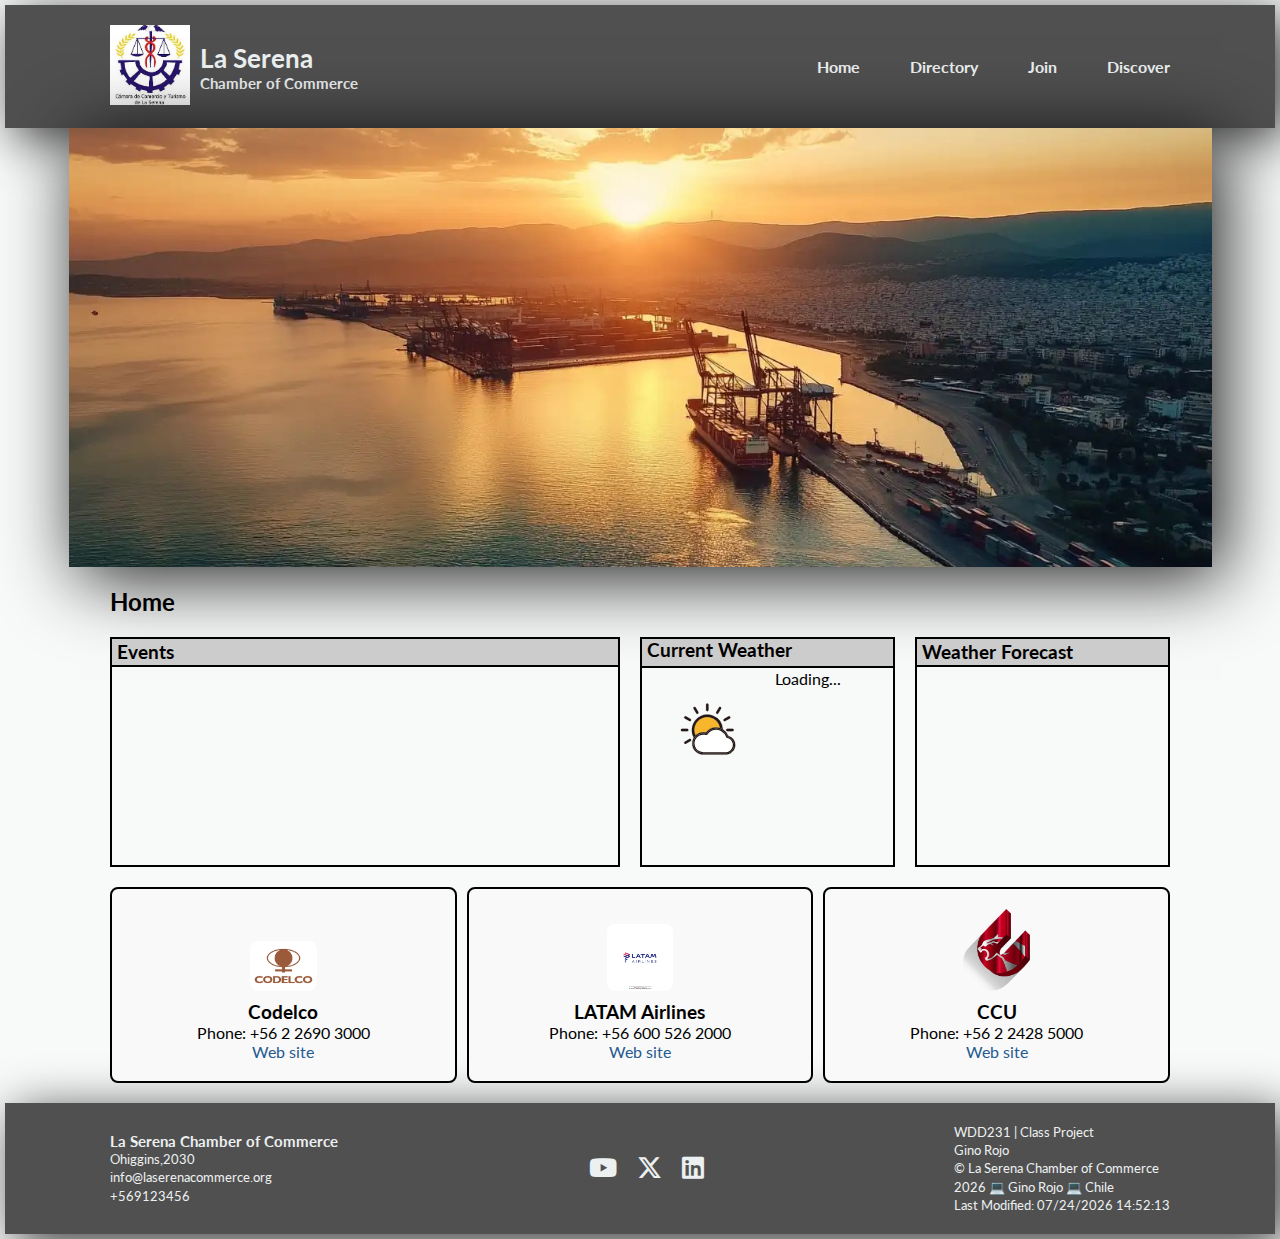
==== chamber/index.html @ 0c67d792 "changes" ====
<!DOCTYPE html>
<html lang="en">
<head>
    <meta charset="UTF-8">
    <meta name="viewport" content="width=device-width, initial-scale=1.0">
    <title>La Serena Chamber of Commerce</title>
    <meta name="description" content="La Serena Chamber of Commerce">
    <meta name="author" content="Gino Rojo">
    <meta http-equiv="Content-Security-Policy" content="script-src 'self' 'unsafe-eval';">
    <meta property="og:title" content="La Serena Chamber of Commerce">
    <meta property="og:type" content="website">
    <meta property="og:url" content="https://ginorojo.github.io/wdd231/chamber/directory.html">
    <meta property="og:image" content="https://www.playasdechile.com/wp-content/uploads/2024/01/playa-el-faro-1024x607.jpg">
    <link rel="icon" href="images/images.jpg">
    <link rel="stylesheet" href="styles/directory.css">
    <link rel="stylesheet" href="https://cdnjs.cloudflare.com/ajax/libs/font-awesome/6.5.1/css/all.min.css">
    <link href="https://fonts.googleapis.com/css2?family=Lato:wght@400;700&display=swap" rel="stylesheet">
    
</head>
<body>
    <header class="header">
        <div class="logo">
            <img src="images/images.jpg" alt="Logo">
        </div>
        <div class="title">
            <h1>La Serena</h1>
            <h3>Chamber of Commerce</h3>
        </div>
        <nav class="nav">
            <a href="https://ginorojo.github.io/wdd231/chamber/">Home</a>
            <a href="https://ginorojo.github.io/wdd231/chamber/directory.html">Directory</a>
            <a href="#">Join</a>
            <a href="#">Discover</a>
        </nav>
    </header>
    <div class="hero" role="img" aria-label="Image of La Serena Chamber of Commerce">
        <img src="images/atardecer.jpg" alt="background ofice">
    </div>

    <section class="container">
        <h2 class="title-home">Home</h2>
        <div class="target1">
            <h3>Events</h3>
        </div>

        <div class="target2">
            <h3>Current Weather</h3>  
            <img id="weather-icon" src="images/icon.svg" alt="Weather icon">
            <p id="current-temp">Loading...</p>
            <p id="currentTemp"></p>
            <p id="maxTemp"></p>
            <p id="minTemp"></p>
            <p id="humidity"></p>
            <p id="sunrise"></p>
            <p id="sunset"></p>
            <p id="weather-desc"></p>
        </div>
        <div class="target3">
            <h3>Weather Forecast</h3>
            <div id="forecast-container"></div>

        </div>

    </section>

    <div class="business">
        <div class="level3-container"></div>

    </div>

    <script src="scripts/directory.js"></script>
    <footer class="footer-container">
        <div class="direction">
            <h3>La Serena Chamber of Commerce</h3>
            <p> Ohiggins,2030</p>
            <p>info@laserenacommerce.org</p>
            <p>+569123456</p>
        </div>
        <div class="social-media">
            <i class="fa-brands fa-youtube"></i>
            <i class="fa-brands fa-x-twitter"></i>
            <i class="fa-brands fa-linkedin"></i>
        </div>
        
        <div class="name-proyect">
            <p> WDD231 | Class Project </p>
            <p> Gino Rojo</p>
            <p> © La Serena Chamber of Commerce</p>
            <p class="main"><span id="currentyear"></span> 💻 Gino Rojo 💻 Chile</p>
            <p id="lastModified"></p>
        </div>
    </footer>
</body>
</html>
---- chamber/styles/directory.css ----
* {
    margin: 0;
    padding: 0;
    box-sizing: border-box;
}

body {
    font-family: 'Lato',sans-serif;
    background-color:#f8f9f9;
    padding: 5px;
}

.header {
    display: flex;
    justify-content: space-between; 
    align-items: center;
    padding: 20px 105px;
    background-color: #515050;
    box-shadow:10px 10px 50px rgba(0, 0, 0, 0.8);
}

.main-content {
    padding: 0px 40px;
}

.logo img {
    max-width: 80px;
}

.title {
    font-size: 13px;
    font-weight: bold;
    flex: 1;
    text-align: start;
    margin: 10px;
    color:#ecf0f1  ;
}

.nav {
    display: flex;
    gap: 50px;
}

.nav a {
    text-decoration: none;
    color:#ecf0f1 ;
    font-weight: bold;
    display: inline;
    padding: 0;
}

.nav a:hover {
    color: #245a91;
    background-color: transparent;
}

.members-container {
    display: grid;
    grid-template-columns: repeat(auto-fill, minmax(200px, 1fr));
    gap: 20px;
    margin-top: 20px;
    margin-bottom: 20px;
}

.single-column {
    width: 50%;
    margin-left: 25%;
}

.members-container.single-column {
    display: grid;
    grid-template-columns: 1fr;
}

.member-card {
    display: flex;
    flex-direction: column;
    border: 1px solid #ccc;
    padding: 15px;
    background-color: #f9f9f9;
    border-radius: 8px;
    align-items: center;
    text-align: center;
    justify-content: end;
}

.member-card a {
    color: #245a91;
    text-decoration: none;
    display: inline;
}

.member-card a:hover {
    color: #bac3cc;
}

.member-card img {
    max-width: 30%;
    height: auto;
    border-radius: 8px;
}

.member-card h3 {
    text-align: center;
    justify-content: end;
    margin-top: 10px;
}

.toggle-view {
    padding: 10px 20px;
    background-color:#245a91;
    color: white;
    border: none;
    border-radius: 5px;
    cursor: pointer;
    font-size: 16px;
    margin-top: 20px;
}

.toggle-view:hover {
    background-color:#dadada;
}

.footer-container {
    display: flex;
    flex-direction: row;
    align-items: center;
    padding: 20px 105px;
    background-color:#515050;
    color:#ecf0f1 ;
    box-shadow:10px 10px 50px rgba(0, 0, 0, 0.8);
}

.footer-container h3 {
    font-size: 15px;
    flex: 1;
}

.footer-container p {
    font-size: 13px;
    line-height: 1.4;
}

.social-media {
    display: flex;
    flex-direction: row;
    align-items: center;
    flex: 1;
    justify-content: center;
    gap: 20px;
}

.social-media i {
    font-size: 25px;
}

.hero img{
    width: 90%;
    height: auto;
    box-shadow:10px 10px 70px rgba(0, 0, 0, 0.9);
    
}


.hero{
    display: flex;
    justify-content: center;
    align-items: center;
}

.container {
    display: grid;
    grid-template-columns: 2fr 1fr 1fr;
    grid-template-rows: 30px repeat(1, 150px);
    gap:20px;
    padding: 20px 105px;
    height: 300px;
}

.title-home{
    grid-column:1/2 ;
    grid-row: 1;
    height: 20px;
}

.target1{
    grid-column:1/2 ;
    grid-row: 2;
    border: 2px solid black;
    height:230px;

}
.target1 h3{
    background-color: #ccc;
    border-bottom: 2px solid black;
    padding:2px 5px;
}

.target2{
    grid-column:2 ;
    grid-row:2;
    border: 2px solid black;
    display: grid;
    grid-template-rows:30px repeat(2, 12px);
    height:230px;
    
}
#weather-icon{
    width: 80px; /* Change the width */
    height: auto; /* Maintain aspect ratio */
    display: block; /* Ensure it's treated as a block element */
    margin: 20px auto; /* Center horizontally */
}

.target2 h3{
    grid-column: 1/3;
    background-color: #ccc;
    height: 28.6px;
    border-bottom: 2px solid black;
    padding:0 5px;
    
}

.target2 p{
    grid-column:2/3 ;
    
}
.target3{
    grid-column:3/4 ;
    grid-row: 2;
    border: 2px solid black;
    height:230px;

}
.target3 h3{
    background-color: #ccc;
    border-bottom: 2px solid black;
    padding:2px 5px;
}

.level3-container{
    display: grid;
    grid-template-columns: 1fr 1fr 1fr;
    justify-content: center;
    padding: 20px 105px;
    gap: 10px;

}
.level3-container .member-card {
    border: 2px solid black;
    padding: 20px 60px;
}

.day-card {
    display: flex;
    background-color: #f9f9f9;
  }
  
  .columns {
    display: flex;
    width: 100%;
  }
  
  .icon-column {
    flex: 1;
    text-align: center;
  }
  
  .data-column {
    flex: 2;
    padding-left: 10px;
    text-align: center;
  }
  

@media(max-width: 768px) {
    .header {
        display: flex;
        justify-content: space-between;
        align-items: center;
        padding: 10px 20px;
    }

    .main-content {
        padding: 0px 40px;
    }

    .logo img {
        max-width: 50px;
    }

    h1 {
        font-size: 10px;
    }

    h3 {
        font-size: 8px;
    }

    .title {
        flex: 1;
        text-align: start;
        margin: 10px;
    }

    .nav {
        display: flex;
        gap: 1px;
    }

    .nav a {
        text-decoration: none;
        font-weight: bold;
        padding: 5px 10px;
        font-size: 9px;
    }

    .members-container {
        display: grid;
        grid-template-columns: 1fr 1fr;
        gap: 20px;
        margin-top: 20px;
        justify-items: center;
        place-items: center;
    }

    .members-container.single-column {
        display: grid;
        grid-template-columns: 1fr;
    }

    .member-card {
        width: 140px;
        display: flex;
        flex-direction: column;
        border: 1px solid #ccc;
        background-color: #f9f9f9;
        border-radius: 8px;
        align-items: center;
        text-align: center;
        justify-content: end;
    }

    .member-card img {
        max-width: 50%;
        height: auto;
        border-radius: 8px;
    }

    .member-card h3 {
        text-align: center;
        justify-content: end;
        margin-top: 20px;
        font-size: 15px;
    }

    .member-card p a {
        font-size: 5px;
    }

    .footer-container {
        display: flex;
        flex-direction: row;
        align-items: flex-start;
        padding: 10px 20px;
    }

    .footer-container h3 {
        font-size: 12px;
        flex: 1;
        padding-bottom: 8px;
    }

    .footer-container p {
        font-size: 10px;
        line-height: 20px;
        line-height: 1.3;
    }

    .social-media {
        display: flex;
        flex-direction: row;
        align-items: center;
        flex: 1;
        justify-content: center;
        gap: 5px;
    }

    .social-media i {
        font-size: 20px;
    }

    .name-proyect {
        display: flex;
        flex-direction: column;
        padding-left: 40px;
    }

    .container {
        display: grid;
        grid-template-columns:1fr;
        grid-template-rows:1fr 1fr 1fr 1fr;
        gap:20px;
        padding: 20px 60px;
        height: 720px;
    }
    
    .title-home{
        grid-column:1 ;
        grid-row: 1;
        height: 10px;
    }
    
    .target1{
        grid-column:1 ;
        grid-row: 2;
        border: 2px solid black;
        height:200px;
    
    }
    .target1 h3{
        background-color: #ccc;
        border-bottom: 2px solid black;
    }
    
    .target2{
        grid-column:1 ;
        grid-row:3;
        border: 2px solid black;
        display: grid;
        grid-template-rows:30px repeat(2, 12px);
        height:200px;
        
    }
    #weather-icon{
        width: 80px; /* Change the width */
        height: auto; /* Maintain aspect ratio */
        display: block; /* Ensure it's treated as a block element */
        margin: 20px auto; /* Center horizontally */
    }
    
    .target2 h3{
        grid-column: 1/3;
        background-color: #ccc;
        height: 21.6px;
        border-bottom: 2px solid black;
        
    }
    
    .target2 p{
        grid-column:2/3 ;
        
    }
    .target3{
        grid-column:1 ;
        grid-row: 4;
        border: 2px solid black;
        height:200px;
    }
    .target3 h3{
        background-color: #ccc;
        border-bottom: 2px solid black;
    }
    .level3-container{
        display: grid;
        grid-template-columns: 1fr;
        grid-template-rows: 1fr 1fr 1fr;
        align-items: center;
        padding: 20px 105px;
        justify-items: center;
        gap: 20px;
       
    
    }
    .level3-container .member-card {
        border: 2px solid black;
        padding:20px  6px;
        width: 300px;
        height: 300px;
    }
    
}
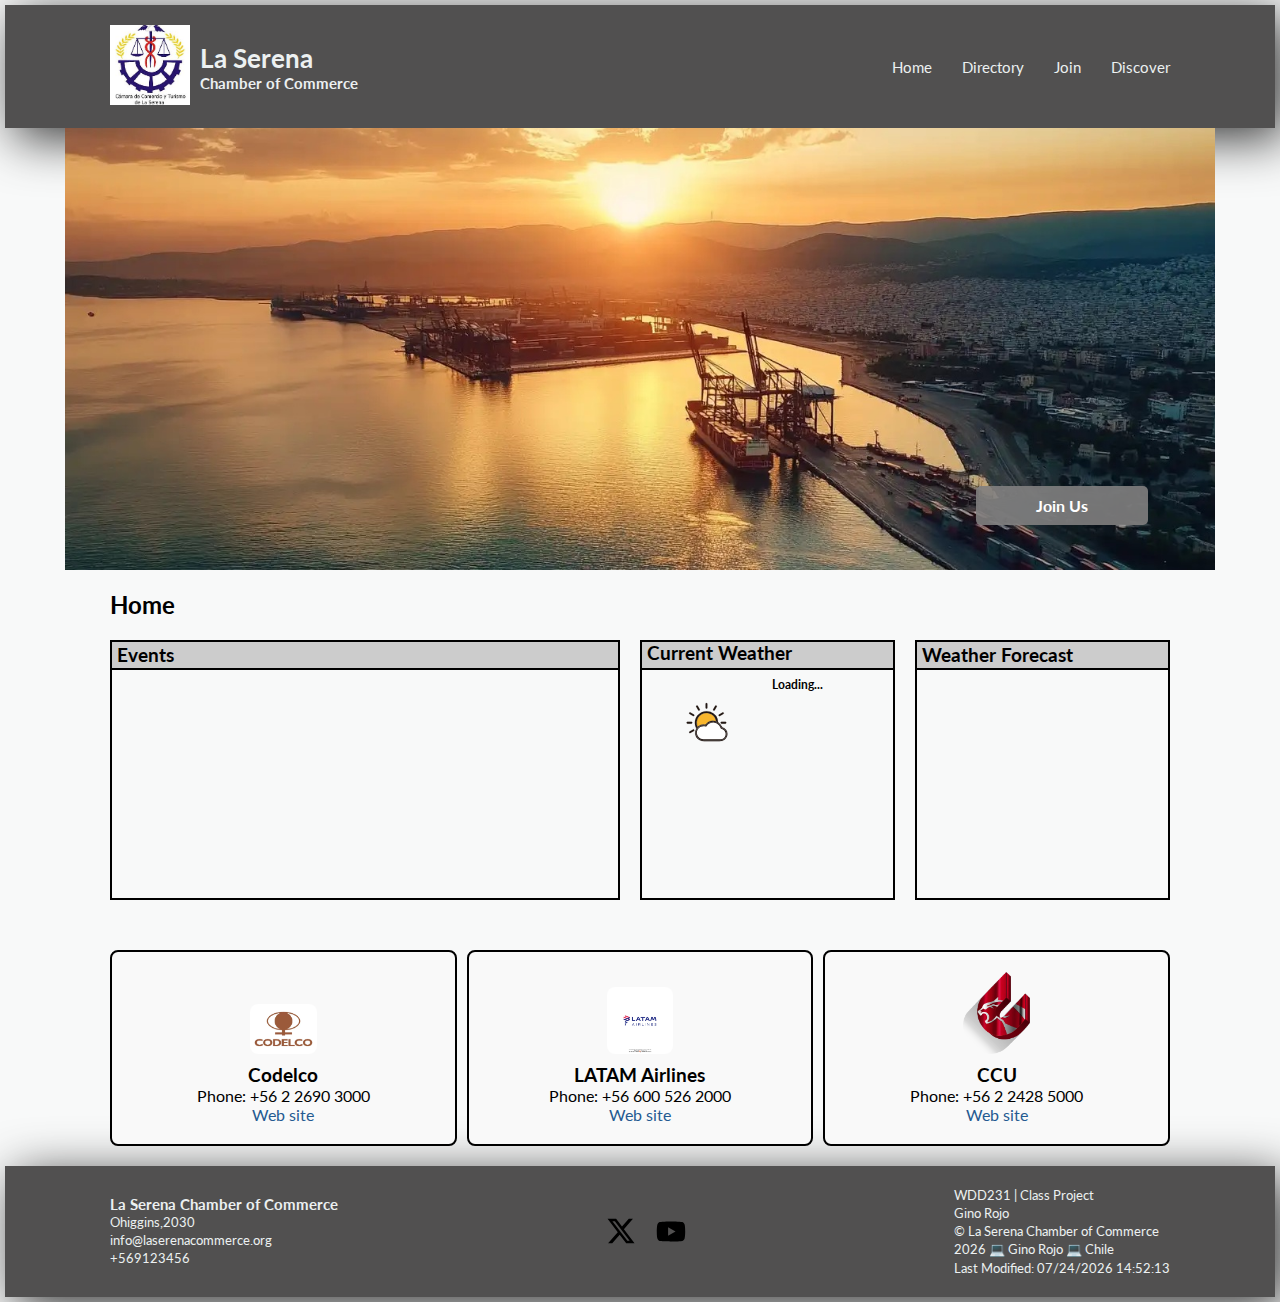
==== commit cd14a443: "changes" ====
--- a/chamber/index.html
+++ b/chamber/index.html
@@ -6,14 +6,12 @@
     <title>La Serena Chamber of Commerce</title>
     <meta name="description" content="La Serena Chamber of Commerce">
     <meta name="author" content="Gino Rojo">
-    <meta http-equiv="Content-Security-Policy" content="script-src 'self' 'unsafe-eval';">
     <meta property="og:title" content="La Serena Chamber of Commerce">
     <meta property="og:type" content="website">
     <meta property="og:url" content="https://ginorojo.github.io/wdd231/chamber/directory.html">
     <meta property="og:image" content="https://www.playasdechile.com/wp-content/uploads/2024/01/playa-el-faro-1024x607.jpg">
     <link rel="icon" href="images/images.jpg">
     <link rel="stylesheet" href="styles/directory.css">
-    <link rel="stylesheet" href="https://cdnjs.cloudflare.com/ajax/libs/font-awesome/6.5.1/css/all.min.css">
     <link href="https://fonts.googleapis.com/css2?family=Lato:wght@400;700&display=swap" rel="stylesheet">
     
 </head>
@@ -26,16 +24,27 @@
             <h1>La Serena</h1>
             <h3>Chamber of Commerce</h3>
         </div>
-        <nav class="nav">
-            <a href="https://ginorojo.github.io/wdd231/chamber/">Home</a>
-            <a href="https://ginorojo.github.io/wdd231/chamber/directory.html">Directory</a>
-            <a href="#">Join</a>
-            <a href="#">Discover</a>
+        <nav>
+            <ul class="nav-links" id="nav-links">
+            <li><a href="https://ginorojo.github.io/wdd231/chamber/">Home</a></li>
+            <li><a href="https://ginorojo.github.io/wdd231/chamber/directory">Directory</a></li>
+            <li><a href="#">Join</a></li>
+            <li><a href="#">Discover</a></li>
+            </ul>
+            <div class="hamburguer" id="hamburguer">
+                <span class="bar"></span>
+                <span class="bar"></span>
+                <span class="bar"></span>
+            </div>
         </nav>
     </header>
     <div class="hero" role="img" aria-label="Image of La Serena Chamber of Commerce">
         <img src="images/atardecer.jpg" alt="background ofice">
+        <div class="call-to-action">
+            <a href="#Join" class="btn">Join Us</a>
+        </div>
     </div>
+    
 
     <section class="container">
         <h2 class="title-home">Home</h2>
@@ -77,9 +86,9 @@
             <p>+569123456</p>
         </div>
         <div class="social-media">
-            <i class="fa-brands fa-youtube"></i>
-            <i class="fa-brands fa-x-twitter"></i>
-            <i class="fa-brands fa-linkedin"></i>
+            <img src="images/x-twitter-brands.svg" alt="twiter-icon">
+            <img src="images/youtube-brands.svg" alt="gmail-icon">
+            
         </div>
         
         <div class="name-proyect">
--- a/chamber/styles/directory.css
+++ b/chamber/styles/directory.css
@@ -17,6 +17,7 @@
     padding: 20px 105px;
     background-color: #515050;
     box-shadow:10px 10px 50px rgba(0, 0, 0, 0.8);
+    position: relative;
 }
 
 .main-content {
@@ -38,22 +39,38 @@
 
 .nav {
     display: flex;
-    gap: 50px;
-}
-
-.nav a {
+    justify-content: space-around;
+    align-items: center;
+}
+
+.nav-links{
+    list-style: none;
+    display: flex;
+    gap: 30px;
+}
+.nav-links a{
     text-decoration: none;
-    color:#ecf0f1 ;
-    font-weight: bold;
-    display: inline;
-    padding: 0;
-}
-
-.nav a:hover {
+    color:#ecf0f1;
+    font-size: 15px;
+}
+
+.nav-links a:hover {
     color: #245a91;
     background-color: transparent;
 }
-
+.hamburguer{
+    display:none;
+    flex-direction: column;
+    cursor: pointer;
+}
+
+.bar{
+    width: 25px;
+    height: 3px;
+    background-color: #ccc;
+    margin: 4px 0;
+    transition: 0.3s;
+}
 .members-container {
     display: grid;
     grid-template-columns: repeat(auto-fill, minmax(200px, 1fr));
@@ -141,7 +158,7 @@
     line-height: 1.4;
 }
 
-.social-media {
+.social-media  {
     display: flex;
     flex-direction: row;
     align-items: center;
@@ -150,22 +167,46 @@
     gap: 20px;
 }
 
-.social-media i {
-    font-size: 25px;
-}
-
-.hero img{
-    width: 90%;
-    height: auto;
-    box-shadow:10px 10px 70px rgba(0, 0, 0, 0.9);
-    
-}
-
-
-.hero{
-    display: flex;
-    justify-content: center;
-    align-items: center;
+.social-media img{
+    width: 30px;
+    color: #ccc;
+}
+
+.hero {
+    position: relative; 
+    display: flex;
+}
+
+.hero img {
+    width: 100%;
+    height: auto; /* Se adapta al tamaño del contenedor */
+    padding: 0 60px;
+}
+
+.call-to-action {
+    position: absolute;
+    bottom:10%; /* Distancia desde la parte inferior */
+    right:10%; /* Distancia desde el lado derecho */
+    color: #fff;
+    font-weight: bold; /* Texto blanco */
+    border-radius: 5px; /* Bordes redondeados */
+}
+
+.call-to-action .btn {
+    display: inline-block; /* Asegura que el botón sea un bloque interactivo */
+    text-decoration: none; /* Sin subrayado */
+    color: #fff; /* Color del texto */
+    background-color:#817f7fe6; /* Color de fondo inicial */
+    padding: 10px 60px; /* Espaciado interno */
+    border: none; /* Sin bordes */
+    border-radius: 5px; /* Bordes redondeados */
+    transition: background-color 0.3s, transform 0.3s; /* Animación suave */
+}
+
+.call-to-action .btn:hover {
+    background-color: #0056b3; /* Cambia el fondo del botón al hacer hover */
+    transform: scale(1.05); /* Efecto de agrandamiento */
+    cursor: pointer; /* Cambia el cursor al estilo de mano */
 }
 
 .container {
@@ -174,7 +215,7 @@
     grid-template-rows: 30px repeat(1, 150px);
     gap:20px;
     padding: 20px 105px;
-    height: 300px;
+    height: 360px;
 }
 
 .title-home{
@@ -187,7 +228,7 @@
     grid-column:1/2 ;
     grid-row: 2;
     border: 2px solid black;
-    height:230px;
+    height:260px;
 
 }
 .target1 h3{
@@ -202,11 +243,11 @@
     border: 2px solid black;
     display: grid;
     grid-template-rows:30px repeat(2, 12px);
-    height:230px;
+    height:260px;
     
 }
 #weather-icon{
-    width: 80px; /* Change the width */
+    width: 60px; /* Change the width */
     height: auto; /* Maintain aspect ratio */
     display: block; /* Ensure it's treated as a block element */
     margin: 20px auto; /* Center horizontally */
@@ -223,13 +264,22 @@
 
 .target2 p{
     grid-column:2/3 ;
-    
-}
+    font-size: 12px;
+    font-weight: bold;
+    padding-top: 5px;
+    
+}
+.target3 p{
+    font-size: 12px;
+    font-weight: bold;
+    padding-top: 5px;
+}
+
 .target3{
     grid-column:3/4 ;
     grid-row: 2;
     border: 2px solid black;
-    height:230px;
+    height:260px;
 
 }
 .target3 h3{
@@ -273,6 +323,85 @@
   }
   
 
+
+
+  @media (max-width: 1024px) {
+
+
+    .container {
+        display: grid;
+        grid-template-columns:1fr 1fr ;
+        grid-template-rows:0.5fr 1fr 1fr;
+        gap:20px;
+        padding: 20px 60px;
+        height: 720px;
+    }
+    
+    .title-home{
+        grid-column:1 ;
+        grid-row: 1;
+        height: 10px;
+
+    }
+    
+    .target1{
+        grid-column:1/3 ;
+        grid-row: 2;
+        border: 2px solid black;
+        height:260px;
+    
+    }
+    .target1 h3{
+        background-color: #ccc;
+        border-bottom: 2px solid black;
+    }
+    
+    .target2{
+        grid-column:1/2;
+        grid-row:3;
+        border: 2px solid black;
+        display: grid;
+        grid-template-rows:30px repeat(2, 12px);
+        height:260px;
+        
+
+    }
+
+    #weather-icon{
+        width: 30px; /* Change the width */
+        height: auto; /* Maintain aspect ratio */
+        display: block; /* Ensure it's treated as a block element */
+        margin: 20px auto; /* Center horizontally */
+    }
+    .target2 h3{
+        grid-column: 1/3;
+        background-color: #ccc;
+        height: 28px;
+        border-bottom: 2px solid black;
+        
+    }
+    
+    .target2 p{
+        grid-column:2/3 ;
+        
+    }
+    .target3{
+        grid-column:2/3 ;
+        grid-row: 3;
+        border: 2px solid black;
+        height:260px;
+    }
+    .target3 h3{
+        background-color: #ccc;
+        border-bottom: 2px solid black;
+    }
+    .target3 p{
+        padding-top: 8px;
+    }
+}
+
+
+
 @media(max-width: 768px) {
     .header {
         display: flex;
@@ -402,7 +531,7 @@
         grid-template-rows:1fr 1fr 1fr 1fr;
         gap:20px;
         padding: 20px 60px;
-        height: 720px;
+        height: 900px;
     }
     
     .title-home{
@@ -415,7 +544,7 @@
         grid-column:1 ;
         grid-row: 2;
         border: 2px solid black;
-        height:200px;
+        height:260px;
     
     }
     .target1 h3{
@@ -429,8 +558,9 @@
         border: 2px solid black;
         display: grid;
         grid-template-rows:30px repeat(2, 12px);
-        height:200px;
+        height:260px;
         
+
     }
     #weather-icon{
         width: 80px; /* Change the width */
@@ -455,7 +585,7 @@
         grid-column:1 ;
         grid-row: 4;
         border: 2px solid black;
-        height:200px;
+        height:260px;
     }
     .target3 h3{
         background-color: #ccc;
@@ -470,8 +600,9 @@
         justify-items: center;
         gap: 20px;
        
-    
-    }
+    }
+    
+
     .level3-container .member-card {
         border: 2px solid black;
         padding:20px  6px;
@@ -480,3 +611,58 @@
     }
     
 }
+
+@media (max-width: 768px){
+    nav{
+        justify-content: space-between;
+    }
+    .nav-links{
+        display: none;
+        position:absolute;
+        top: 100%;
+        right: 0;
+        width: 100%;
+        flex-direction: column;
+        text-align: center;
+    }
+    .nav-links li{
+        margin: 15px 0;
+
+    }
+    .hamburguer{
+        display: flex;
+    }
+    .nav-links.show{
+        z-index: 10;
+        display: flex;
+        background-color:  #515050;;
+    }
+
+}
+
+@media (max-width: 768px) {
+    .call-to-action {
+        bottom: 10%; /* Ajuste de posición en pantallas más pequeñas */
+        right: 15%;
+        padding: 8px 20px; /* Reduce el padding */
+    }
+
+    .call-to-action .btn {
+        font-size: 0.9em; /* Tamaño de texto menor */
+        padding: 8px 20px; /* Ajuste en el tamaño del botón */
+    }
+}
+
+@media (max-width: 480px) {
+    .call-to-action {
+        bottom: 10%; /* Más cercano al borde en pantallas muy pequeñas */
+        right: 20%;
+    }
+
+    .call-to-action .btn {
+        font-size: 0.8em; /* Tamaño aún más reducido */
+        padding: 3px 8px; /* Botón más compacto */
+    }
+}
+
+
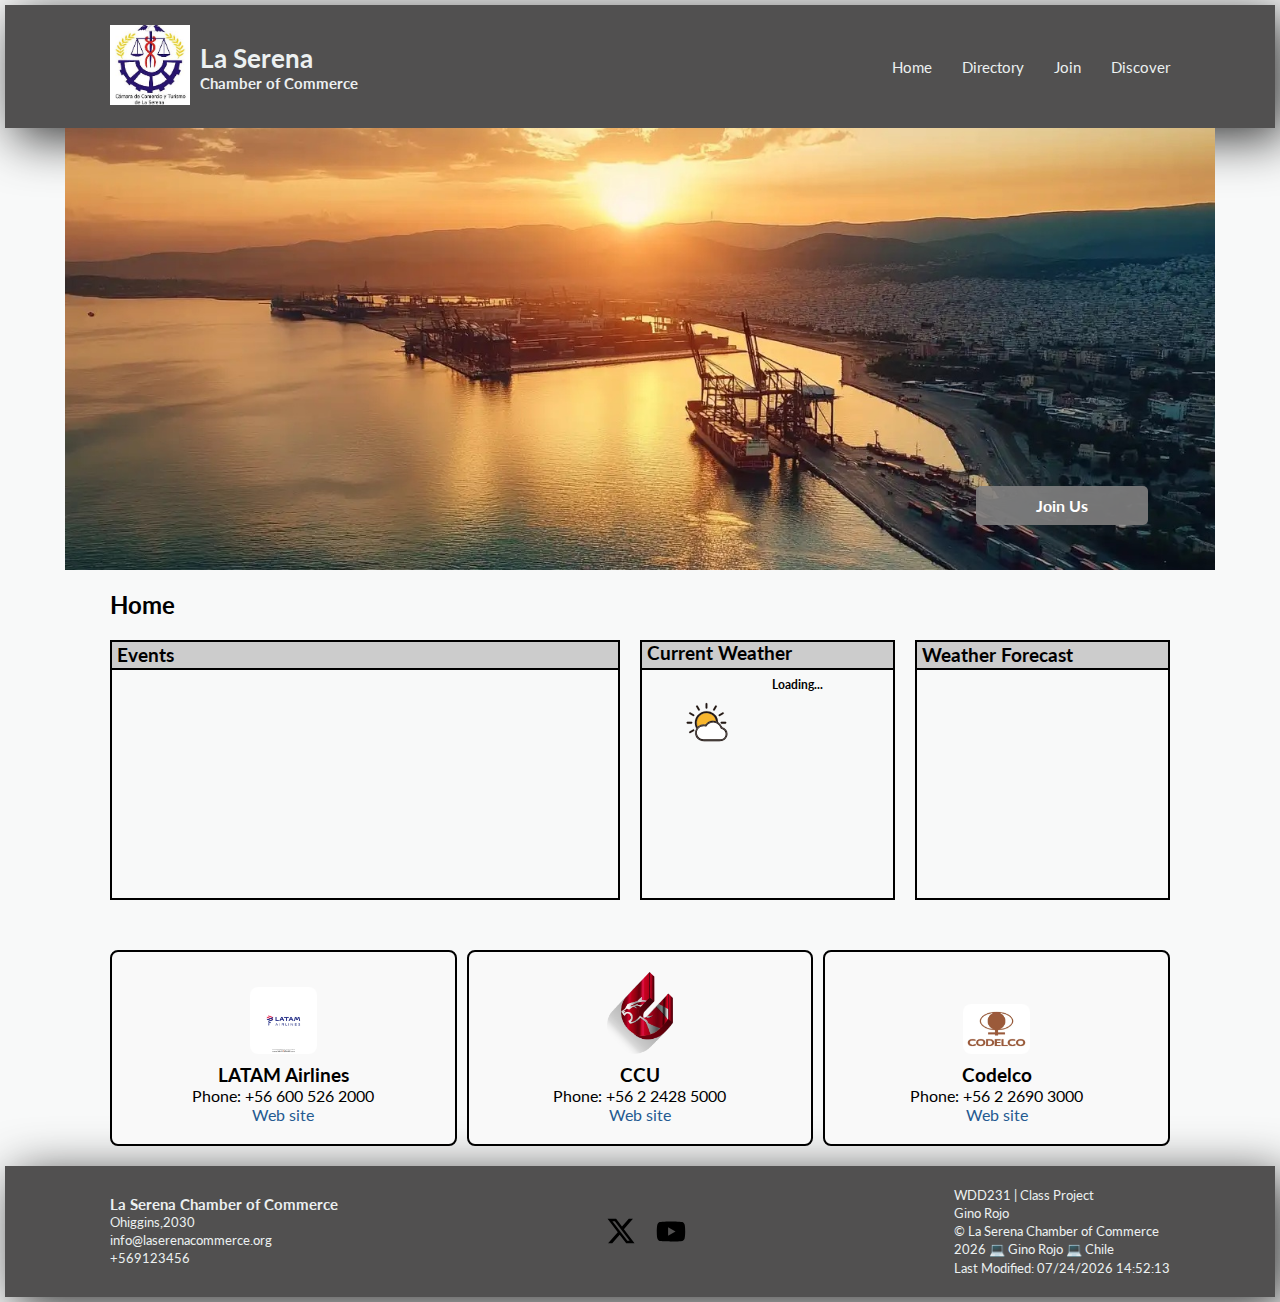
==== commit fb6fbf2e: "changes" ====
--- a/chamber/index.html
+++ b/chamber/index.html
@@ -27,7 +27,7 @@
         <nav>
             <ul class="nav-links" id="nav-links">
             <li><a href="https://ginorojo.github.io/wdd231/chamber/">Home</a></li>
-            <li><a href="https://ginorojo.github.io/wdd231/chamber/directory">Directory</a></li>
+            <li><a href="https://ginorojo.github.io/wdd231/chamber/directory.html">Directory</a></li>
             <li><a href="#">Join</a></li>
             <li><a href="#">Discover</a></li>
             </ul>
@@ -41,7 +41,7 @@
     <div class="hero" role="img" aria-label="Image of La Serena Chamber of Commerce">
         <img src="images/atardecer.jpg" alt="background ofice">
         <div class="call-to-action">
-            <a href="#Join" class="btn">Join Us</a>
+            <a href="#join" class="btn">Join Us</a>
         </div>
     </div>
     
--- a/chamber/styles/directory.css
+++ b/chamber/styles/directory.css
@@ -323,9 +323,19 @@
   }
   
 
-
-
-  @media (max-width: 1024px) {
+@media (max-width: 1024px) {
+
+
+    .hero {
+        position: relative; 
+        display: flex;
+    }
+    
+    .hero img {
+        width: 100%;
+        height: auto; /* Se adapta al tamaño del contenedor */
+        padding: 0 0px;
+    }
 
 
     .container {
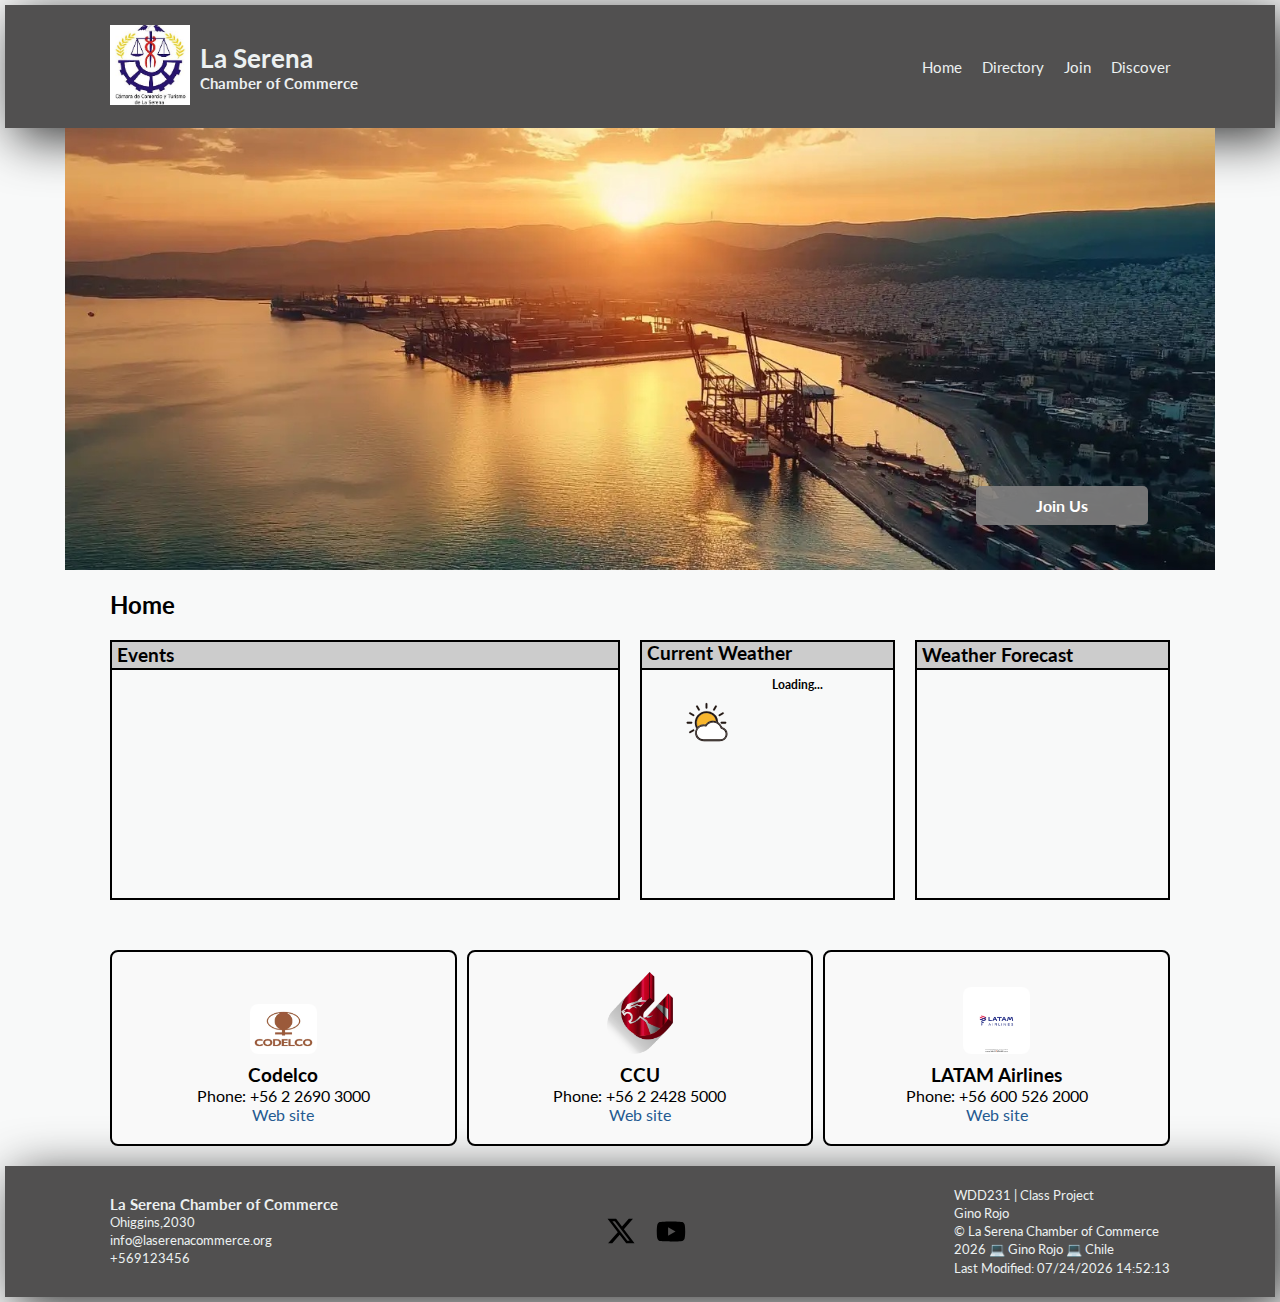
==== commit aae27870: "changes" ====
--- a/chamber/index.html
+++ b/chamber/index.html
@@ -12,8 +12,8 @@
     <meta property="og:image" content="https://www.playasdechile.com/wp-content/uploads/2024/01/playa-el-faro-1024x607.jpg">
     <link rel="icon" href="images/images.jpg">
     <link rel="stylesheet" href="styles/directory.css">
+    <link rel="stylesheet" href="./styles/small.css">
     <link href="https://fonts.googleapis.com/css2?family=Lato:wght@400;700&display=swap" rel="stylesheet">
-    
 </head>
 <body>
     <header class="header">
@@ -28,7 +28,7 @@
             <ul class="nav-links" id="nav-links">
             <li><a href="https://ginorojo.github.io/wdd231/chamber/">Home</a></li>
             <li><a href="https://ginorojo.github.io/wdd231/chamber/directory.html">Directory</a></li>
-            <li><a href="#">Join</a></li>
+            <li><a href="https://ginorojo.github.io/wdd231/chamber/join.html">Join</a></li>
             <li><a href="#">Discover</a></li>
             </ul>
             <div class="hamburguer" id="hamburguer">
@@ -77,7 +77,7 @@
 
     </div>
 
-    <script src="scripts/directory.js"></script>
+    <script src="scripts/index.js"></script>
     <footer class="footer-container">
         <div class="direction">
             <h3>La Serena Chamber of Commerce</h3>
--- a/chamber/styles/directory.css
+++ b/chamber/styles/directory.css
@@ -46,7 +46,7 @@
 .nav-links{
     list-style: none;
     display: flex;
-    gap: 30px;
+    gap: 20px;
 }
 .nav-links a{
     text-decoration: none;
@@ -321,358 +321,223 @@
     padding-left: 10px;
     text-align: center;
   }
-  
-
-@media (max-width: 1024px) {
-
-
-    .hero {
-        position: relative; 
-        display: flex;
+
+.container-form-cards h2{
+    display: flex;
+    justify-content: center;
+}
+
+.container-form-cards{
+    display: flex;
+    padding:50px 105px ;
+    justify-content: space-around;
+}
+
+
+  .form {
+    display: flex;
+    flex-direction: column;
+    gap: 10px;
+    padding-top: 20px;
+}
+
+form label {
+    font-size: 15px; /* 0.8rem = 12.8px */
+    color: black;
+    padding-top: 5px; /* 0.2rem = 3.2px */
+}
+
+form h3 {
+    font-size: 18px; /* 0.9rem = 14.4px */
+    color: black;
+    margin: 24px 0 3.2px 0; /* 1.5rem = 24px, 0.2rem = 3.2px */
+    border-bottom: 1px solid #eee;
+}
+
+form input[type=text],
+form input[type=tel],
+form input[type=date],
+form input[type=email],
+form select {
+    display: block;
+    margin: 1.6px 0 16px 0; /* 0.1rem = 1.6px, 1rem = 16px */
+    padding: 4.8px; /* 0.3rem = 4.8px */
+    border: 1px solid #999;
+    border-radius: 4px;
+    border-left-width: 5px;
+    border-left-color: #555;
+    font-size: 16px; /* 1rem = 16px */
+    color: #3D405B;
+    width: 250px;
+}
+
+form input[type=submit] {
+    border: none;
+    text-align: center;
+    background-color: #3D405B;
+    color: white;
+    border-radius: 20px; /* 1rem = 16px */
+    padding: 8px 3px; /* 0.75rem = 12px, 1.5rem = 24px */
+    margin: 10px 0; /* 2rem = 32px */
+    font-size: 15px; /* 1.2rem = 19.2px */
+    width: 150px;
+}
+
+form input[type=submit]:hover {
+    background-color: #3d405b92;
+    transform: scale(1.05);
+    cursor: pointer;
+}
+
+form textarea {
+    width: 250px; /* Ancho del textarea */
+    height: 150px; /* Altura del textarea (opcional) */
+    font-size: 16px; /* Tamaño del texto */
+    padding: 8px; /* Espaciado interno */
+    resize: none; /* Evita que el usuario cambie el tamaño si no lo deseas */
+    border-left-width: 5px;
+    border-left-color: #555;
+}
+
+
+.membership{
+    display: flex;
+    flex-direction: column;
+    gap:20px;
+}
+
+.membership h2{
+   padding-bottom: 20px;
+}
+
+
+
+.np-membership,
+.bronze-membership,
+.silver-membership,
+.gold-membership {
+    display: flex;
+    flex-direction: column;
+    align-items: center;
+    background-color:#515050;
+    color:white;
+    padding: 20px 40px;
+    border-radius: 15px;
+    font-weight: bold;
+    animation: fadeIn 1s ease-in-out;
+}
+    @keyframes fadeIn {
+        from {
+            opacity: 0;
+            transform: scale(0.8); /* Más pequeño al inicio */
+        }
+        to {
+            opacity: 1;
+            transform: scale();   /* Tamaño normal al final */
+        }
     }
     
-    .hero img {
-        width: 100%;
-        height: auto; /* Se adapta al tamaño del contenedor */
-        padding: 0 0px;
+.np-membership button,
+.bronze-membership button,
+.silver-membership button,
+.gold-membership button {
+
+   width: 50px;
+   height: 25px;
+   margin: 15px 10px;
+   background-color: #0056b3;
+   border-radius: 15px;
+   width: 90px;
+   color: white;
+   font-weight: bold;
+   border: 1px solid rgba(0, 0, 0, 0.603);
+   cursor: pointer;
+}
+
+.np-membership button:hover,
+.bronze-membership button:hover,
+.silver-membership button:hover,
+.gold-membership button:hover {
+    background-color:#E07A5F; /* Semi-transparent blue */
+}
+
+
+dialog {
+    position: fixed;
+    top: 50%;
+    left: 50%;
+    transform: translate(-50%, -50%);
+    width: 400px;
+    background-color: white;
+    border-radius: 10px;
+    box-shadow: 0px 4px 6px rgba(0, 0, 0, 0.1);
+    padding: 20px 20px;
+    z-index: 1000;
+    border: none;
+    display: flex;
+    flex-direction: column;
+    align-items: center;
+    gap: 10px;
+    animation: fadeIn 0.7s ease-in-out;
+}
+
+dialog::backdrop {
+    background-color: rgba(0, 0, 0, 0.5); /* Fondo semitransparente detrás del cuadro */
+}
+
+@keyframes fadeIn {
+    from {
+        opacity: 0;
+        transform: scale(0.8); /* Más pequeño al inicio */
     }
-
-
-    .container {
-        display: grid;
-        grid-template-columns:1fr 1fr ;
-        grid-template-rows:0.5fr 1fr 1fr;
-        gap:20px;
-        padding: 20px 60px;
-        height: 720px;
+    to {
+        opacity: 1;
+        transform: scale();   /* Tamaño normal al final */
     }
-    
-    .title-home{
-        grid-column:1 ;
-        grid-row: 1;
-        height: 10px;
-
-    }
-    
-    .target1{
-        grid-column:1/3 ;
-        grid-row: 2;
-        border: 2px solid black;
-        height:260px;
-    
-    }
-    .target1 h3{
-        background-color: #ccc;
-        border-bottom: 2px solid black;
-    }
-    
-    .target2{
-        grid-column:1/2;
-        grid-row:3;
-        border: 2px solid black;
-        display: grid;
-        grid-template-rows:30px repeat(2, 12px);
-        height:260px;
-        
-
-    }
-
-    #weather-icon{
-        width: 30px; /* Change the width */
-        height: auto; /* Maintain aspect ratio */
-        display: block; /* Ensure it's treated as a block element */
-        margin: 20px auto; /* Center horizontally */
-    }
-    .target2 h3{
-        grid-column: 1/3;
-        background-color: #ccc;
-        height: 28px;
-        border-bottom: 2px solid black;
-        
-    }
-    
-    .target2 p{
-        grid-column:2/3 ;
-        
-    }
-    .target3{
-        grid-column:2/3 ;
-        grid-row: 3;
-        border: 2px solid black;
-        height:260px;
-    }
-    .target3 h3{
-        background-color: #ccc;
-        border-bottom: 2px solid black;
-    }
-    .target3 p{
-        padding-top: 8px;
-    }
-}
-
-
-
-@media(max-width: 768px) {
-    .header {
-        display: flex;
-        justify-content: space-between;
-        align-items: center;
-        padding: 10px 20px;
-    }
-
-    .main-content {
-        padding: 0px 40px;
-    }
-
-    .logo img {
-        max-width: 50px;
-    }
-
-    h1 {
-        font-size: 10px;
-    }
-
-    h3 {
-        font-size: 8px;
-    }
-
-    .title {
-        flex: 1;
-        text-align: start;
-        margin: 10px;
-    }
-
-    .nav {
-        display: flex;
-        gap: 1px;
-    }
-
-    .nav a {
-        text-decoration: none;
-        font-weight: bold;
-        padding: 5px 10px;
-        font-size: 9px;
-    }
-
-    .members-container {
-        display: grid;
-        grid-template-columns: 1fr 1fr;
-        gap: 20px;
-        margin-top: 20px;
-        justify-items: center;
-        place-items: center;
-    }
-
-    .members-container.single-column {
-        display: grid;
-        grid-template-columns: 1fr;
-    }
-
-    .member-card {
-        width: 140px;
-        display: flex;
-        flex-direction: column;
-        border: 1px solid #ccc;
-        background-color: #f9f9f9;
-        border-radius: 8px;
-        align-items: center;
-        text-align: center;
-        justify-content: end;
-    }
-
-    .member-card img {
-        max-width: 50%;
-        height: auto;
-        border-radius: 8px;
-    }
-
-    .member-card h3 {
-        text-align: center;
-        justify-content: end;
-        margin-top: 20px;
-        font-size: 15px;
-    }
-
-    .member-card p a {
-        font-size: 5px;
-    }
-
-    .footer-container {
-        display: flex;
-        flex-direction: row;
-        align-items: flex-start;
-        padding: 10px 20px;
-    }
-
-    .footer-container h3 {
-        font-size: 12px;
-        flex: 1;
-        padding-bottom: 8px;
-    }
-
-    .footer-container p {
-        font-size: 10px;
-        line-height: 20px;
-        line-height: 1.3;
-    }
-
-    .social-media {
-        display: flex;
-        flex-direction: row;
-        align-items: center;
-        flex: 1;
-        justify-content: center;
-        gap: 5px;
-    }
-
-    .social-media i {
-        font-size: 20px;
-    }
-
-    .name-proyect {
-        display: flex;
-        flex-direction: column;
-        padding-left: 40px;
-    }
-
-    .container {
-        display: grid;
-        grid-template-columns:1fr;
-        grid-template-rows:1fr 1fr 1fr 1fr;
-        gap:20px;
-        padding: 20px 60px;
-        height: 900px;
-    }
-    
-    .title-home{
-        grid-column:1 ;
-        grid-row: 1;
-        height: 10px;
-    }
-    
-    .target1{
-        grid-column:1 ;
-        grid-row: 2;
-        border: 2px solid black;
-        height:260px;
-    
-    }
-    .target1 h3{
-        background-color: #ccc;
-        border-bottom: 2px solid black;
-    }
-    
-    .target2{
-        grid-column:1 ;
-        grid-row:3;
-        border: 2px solid black;
-        display: grid;
-        grid-template-rows:30px repeat(2, 12px);
-        height:260px;
-        
-
-    }
-    #weather-icon{
-        width: 80px; /* Change the width */
-        height: auto; /* Maintain aspect ratio */
-        display: block; /* Ensure it's treated as a block element */
-        margin: 20px auto; /* Center horizontally */
-    }
-    
-    .target2 h3{
-        grid-column: 1/3;
-        background-color: #ccc;
-        height: 21.6px;
-        border-bottom: 2px solid black;
-        
-    }
-    
-    .target2 p{
-        grid-column:2/3 ;
-        
-    }
-    .target3{
-        grid-column:1 ;
-        grid-row: 4;
-        border: 2px solid black;
-        height:260px;
-    }
-    .target3 h3{
-        background-color: #ccc;
-        border-bottom: 2px solid black;
-    }
-    .level3-container{
-        display: grid;
-        grid-template-columns: 1fr;
-        grid-template-rows: 1fr 1fr 1fr;
-        align-items: center;
-        padding: 20px 105px;
-        justify-items: center;
-        gap: 20px;
-       
-    }
-    
-
-    .level3-container .member-card {
-        border: 2px solid black;
-        padding:20px  6px;
-        width: 300px;
-        height: 300px;
-    }
-    
-}
-
-@media (max-width: 768px){
-    nav{
-        justify-content: space-between;
-    }
-    .nav-links{
-        display: none;
-        position:absolute;
-        top: 100%;
-        right: 0;
-        width: 100%;
-        flex-direction: column;
-        text-align: center;
-    }
-    .nav-links li{
-        margin: 15px 0;
-
-    }
-    .hamburguer{
-        display: flex;
-    }
-    .nav-links.show{
-        z-index: 10;
-        display: flex;
-        background-color:  #515050;;
-    }
-
-}
-
-@media (max-width: 768px) {
-    .call-to-action {
-        bottom: 10%; /* Ajuste de posición en pantallas más pequeñas */
-        right: 15%;
-        padding: 8px 20px; /* Reduce el padding */
-    }
-
-    .call-to-action .btn {
-        font-size: 0.9em; /* Tamaño de texto menor */
-        padding: 8px 20px; /* Ajuste en el tamaño del botón */
-    }
-}
-
-@media (max-width: 480px) {
-    .call-to-action {
-        bottom: 10%; /* Más cercano al borde en pantallas muy pequeñas */
-        right: 20%;
-    }
-
-    .call-to-action .btn {
-        font-size: 0.8em; /* Tamaño aún más reducido */
-        padding: 3px 8px; /* Botón más compacto */
-    }
-}
-
-
+}
+
+
+.close-dialog {
+    background-color:#00509e;
+    border-radius: 10px;
+    width: 60px;
+    height: 25px;
+    color:white ;
+    font-weight: bold;
+    cursor: pointer;
+}
+
+.close-dialog:hover{
+    background-color: #004f9eb3;
+}
+
+
+
+.hidden {
+    display: none; /* Asegura que el diálogo no sea visible inicialmente */
+}
+
+dialog h2 {
+    font-size: 24px;
+    color: #00509e;
+    text-align: center;
+}
+
+dialog h3 {
+    font-size: 20px;
+    color: #333;
+    text-align: center;
+}
+
+dialog p {
+    font-size: 16px;
+    color: #555;
+    margin: 5px 0;
+}
+
+.hidden {
+    display: none;
+}
+
+
+
--- a/chamber/styles/small.css
+++ b/chamber/styles/small.css
@@ -0,0 +1,423 @@
+
+@media (max-width: 1024px) {
+
+
+    .hero {
+        position: relative; 
+        display: flex;
+    }
+    
+    .hero img {
+        width: 100%;
+        height: auto; /* Se adapta al tamaño del contenedor */
+        padding: 0 0px;
+    }
+
+
+    .container {
+        display: grid;
+        grid-template-columns:1fr 1fr ;
+        grid-template-rows:0.5fr 1fr 1fr;
+        gap:20px;
+        padding: 20px 60px;
+        height: 720px;
+    }
+    
+    .title-home{
+        grid-column:1 ;
+        grid-row: 1;
+        height: 10px;
+
+    }
+    
+    .target1{
+        grid-column:1/3 ;
+        grid-row: 2;
+        border: 2px solid black;
+        height:260px;
+    
+    }
+    .target1 h3{
+        background-color: #ccc;
+        border-bottom: 2px solid black;
+    }
+    
+    .target2{
+        grid-column:1/2;
+        grid-row:3;
+        border: 2px solid black;
+        display: grid;
+        grid-template-rows:30px repeat(2, 12px);
+        height:260px;
+        
+
+    }
+
+    #weather-icon{
+        width: 30px; /* Change the width */
+        height: auto; /* Maintain aspect ratio */
+        display: block; /* Ensure it's treated as a block element */
+        margin: 20px auto; /* Center horizontally */
+    }
+    .target2 h3{
+        grid-column: 1/3;
+        background-color: #ccc;
+        height: 28px;
+        border-bottom: 2px solid black;
+        
+    }
+    
+    .target2 p{
+        grid-column:2/3 ;
+        
+    }
+    .target3{
+        grid-column:2/3 ;
+        grid-row: 3;
+        border: 2px solid black;
+        height:260px;
+    }
+    .target3 h3{
+        background-color: #ccc;
+        border-bottom: 2px solid black;
+    }
+    .target3 p{
+        padding-top: 8px;
+    }
+}
+
+
+
+@media(max-width: 768px) {
+    .header {
+        display: flex;
+        justify-content: space-between;
+        align-items: center;
+        padding: 10px 20px;
+    }
+
+    .main-content {
+        padding: 0px 40px;
+    }
+
+    .logo img {
+        max-width: 50px;
+    }
+
+    h1 {
+        font-size: 10px;
+    }
+
+    h3 {
+        font-size: 8px;
+    }
+
+    .title {
+        flex: 1;
+        text-align: start;
+        margin: 10px;
+    }
+
+    .nav {
+        display: flex;
+        gap: 1px;
+    }
+
+    .nav a {
+        text-decoration: none;
+        font-weight: bold;
+        padding: 5px 10px;
+        font-size: 9px;
+    }
+
+    .members-container {
+        display: grid;
+        grid-template-columns: 1fr 1fr;
+        gap: 20px;
+        margin-top: 20px;
+        justify-items: center;
+        place-items: center;
+    }
+
+    .members-container.single-column {
+        display: grid;
+        grid-template-columns: 1fr;
+    }
+
+    .member-card {
+        width: 140px;
+        display: flex;
+        flex-direction: column;
+        border: 1px solid #ccc;
+        background-color: #f9f9f9;
+        border-radius: 8px;
+        align-items: center;
+        text-align: center;
+        justify-content: end;
+    }
+
+    .member-card img {
+        max-width: 50%;
+        height: auto;
+        border-radius: 8px;
+    }
+
+    .member-card h3 {
+        text-align: center;
+        justify-content: end;
+        margin-top: 20px;
+        font-size: 15px;
+    }
+
+    .member-card p a {
+        font-size: 5px;
+    }
+
+    .footer-container {
+        display: flex;
+        flex-direction: row;
+        align-items: flex-start;
+        padding: 10px 20px;
+    }
+
+    .footer-container h3 {
+        font-size: 12px;
+        flex: 1;
+        padding-bottom: 8px;
+    }
+
+    .footer-container p {
+        font-size: 10px;
+        line-height: 20px;
+        line-height: 1.3;
+    }
+
+    .social-media {
+        display: flex;
+        flex-direction: row;
+        align-items: center;
+        flex: 1;
+        justify-content: center;
+        gap: 5px;
+    }
+
+    .social-media i {
+        font-size: 20px;
+    }
+
+    .name-proyect {
+        display: flex;
+        flex-direction: column;
+        padding-left: 40px;
+    }
+
+    .container {
+        display: grid;
+        grid-template-columns:1fr;
+        grid-template-rows:1fr 1fr 1fr 1fr;
+        gap:20px;
+        padding: 20px 60px;
+        height: 900px;
+    }
+    
+    .title-home{
+        grid-column:1 ;
+        grid-row: 1;
+        height: 10px;
+    }
+    
+    .target1{
+        grid-column:1 ;
+        grid-row: 2;
+        border: 2px solid black;
+        height:260px;
+    
+    }
+    .target1 h3{
+        background-color: #ccc;
+        border-bottom: 2px solid black;
+    }
+    
+    .target2{
+        grid-column:1 ;
+        grid-row:3;
+        border: 2px solid black;
+        display: grid;
+        grid-template-rows:30px repeat(2, 12px);
+        height:260px;
+        
+
+    }
+    #weather-icon{
+        width: 80px; /* Change the width */
+        height: auto; /* Maintain aspect ratio */
+        display: block; /* Ensure it's treated as a block element */
+        margin: 20px auto; /* Center horizontally */
+    }
+    
+    .target2 h3{
+        grid-column: 1/3;
+        background-color: #ccc;
+        height: 21.6px;
+        border-bottom: 2px solid black;
+        
+    }
+    
+    .target2 p{
+        grid-column:2/3 ;
+        
+    }
+    .target3{
+        grid-column:1 ;
+        grid-row: 4;
+        border: 2px solid black;
+        height:260px;
+    }
+    .target3 h3{
+        background-color: #ccc;
+        border-bottom: 2px solid black;
+    }
+    .level3-container{
+        display: grid;
+        grid-template-columns: 1fr;
+        grid-template-rows: 1fr 1fr 1fr;
+        align-items: center;
+        padding: 20px 105px;
+        justify-items: center;
+        gap: 20px;
+       
+    }
+    
+
+    .level3-container .member-card {
+        border: 2px solid black;
+        padding:20px  6px;
+        width: 300px;
+        height: 300px;
+    }
+
+    .container-form-cards{
+        display: flex;
+        flex-direction: column;
+    }
+
+    .form{
+        justify-content: center;
+        align-items: center;
+    }
+    .membership{
+        padding-top: 30px;
+    }
+
+   
+}
+
+@media (max-width: 768px){
+    nav{
+        justify-content: space-between;
+    }
+    .nav-links{
+        display: none;
+        position:absolute;
+        top: 100%;
+        right: 0;
+        width: 100%;
+        flex-direction: column;
+        text-align: center;
+    }
+    .nav-links li{
+        margin: 15px 0;
+
+    }
+    .hamburguer{
+        display: flex;
+    }
+    .nav-links.show{
+        z-index: 10;
+        display: flex;
+        background-color:  #515050;;
+    }
+    .footer-container{
+        display: flex;
+        flex-direction: column;
+        align-items: left;
+        justify-content: center;
+        gap: 10px;
+        padding: 20px 40px;
+    }
+
+    .name-proyect{
+        display: flex;
+        align-items: left;
+        padding: 0 0;
+    }
+
+    .social-media {
+        display: flex;
+        justify-content:center;
+        align-items: center;
+    }
+    
+
+
+    
+
+}
+
+@media (max-width: 768px) {
+    .call-to-action {
+        bottom: 10%; /* Ajuste de posición en pantallas más pequeñas */
+        right: 15%;
+        padding: 8px 20px; /* Reduce el padding */
+    }
+
+    .call-to-action .btn {
+        font-size: 0.9em; /* Tamaño de texto menor */
+        padding: 8px 20px; /* Ajuste en el tamaño del botón */
+    }
+}
+
+@media (max-width: 480px) {
+    .call-to-action {
+        bottom: 10%; /* Más cercano al borde en pantallas muy pequeñas */
+        right: 20%;
+    }
+
+    .call-to-action .btn {
+        font-size: 0.8em; /* Tamaño aún más reducido */
+        padding: 3px 8px; /* Botón más compacto */
+    }
+
+    .members-container{
+        max-width: 100%;
+    }
+    .container{
+        padding: 20px 20px;
+    }
+
+
+
+
+    
+}
+
+@media (max-width: 368px){
+    .membership{
+        width: 150px;
+
+    }
+
+    .container-form-cards{
+        display: flex;
+        justify-content: center;
+        align-items: center;
+    }
+
+    .members-container{
+        display: flex;
+        flex-direction: column;
+    }
+
+    
+}
+
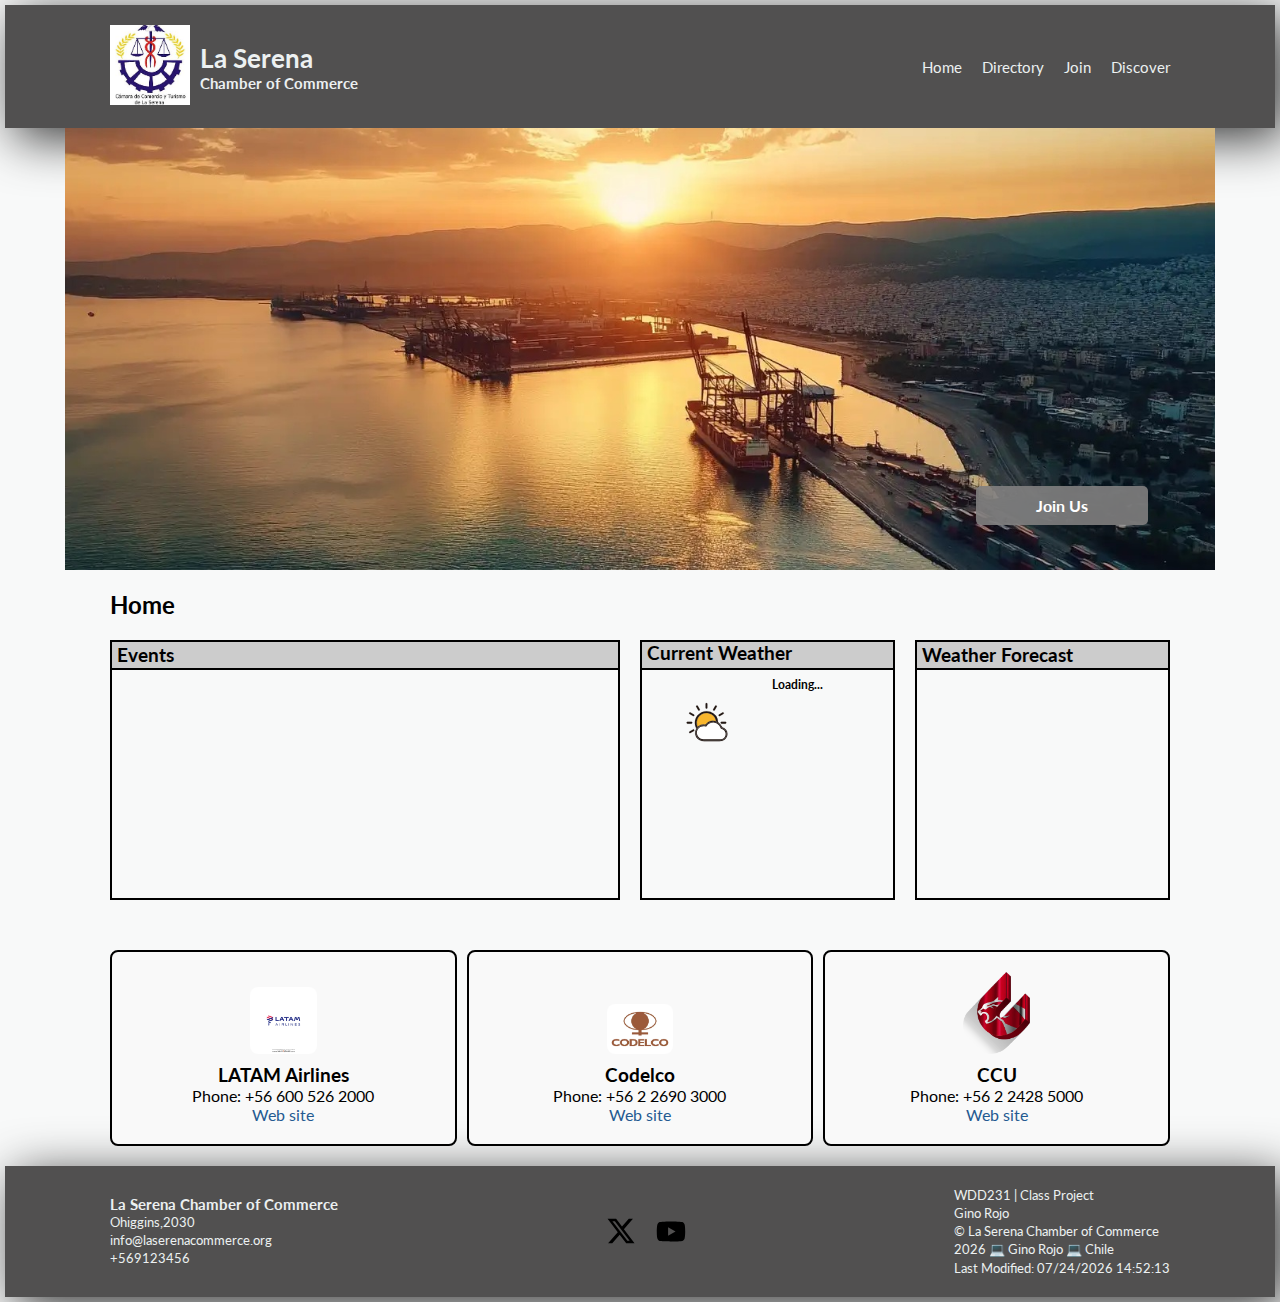
==== commit 1898a3c0: "changes" ====
--- a/chamber/index.html
+++ b/chamber/index.html
@@ -41,7 +41,7 @@
     <div class="hero" role="img" aria-label="Image of La Serena Chamber of Commerce">
         <img src="images/atardecer.jpg" alt="background ofice">
         <div class="call-to-action">
-            <a href="#join" class="btn">Join Us</a>
+            <a href="https://ginorojo.github.io/wdd231/chamber/join.html" class="btn">Join Us</a>
         </div>
     </div>
     
